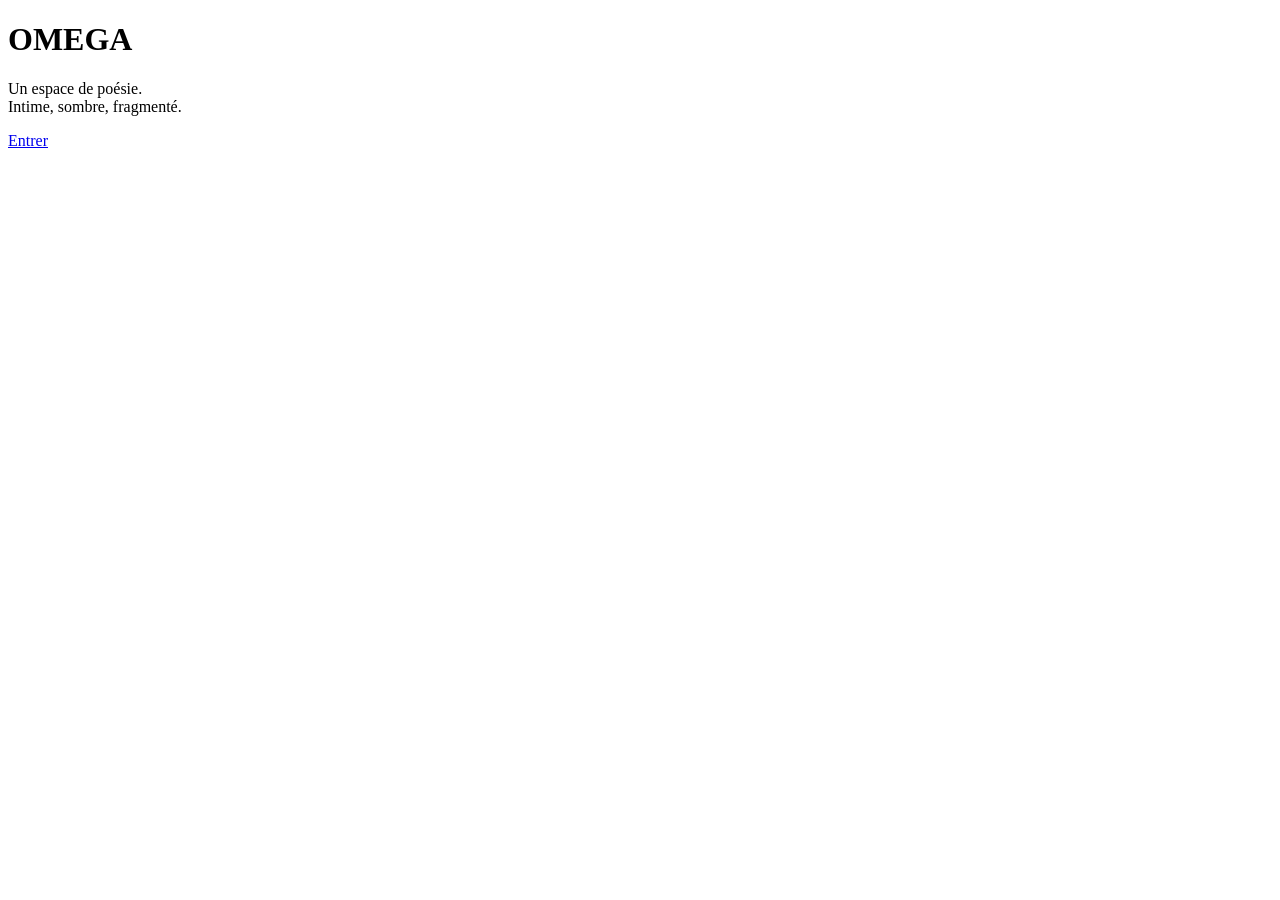
==== index.html @ 85bf8c09 "Create index.html index.html créé" ====
<!DOCTYPE html>
<html lang="fr">
<head>
  <meta charset="UTF-8">
  <title>OMEGA</title>
  <meta name="description" content="Poésie sombre, intime et fragmentée.">
  <link rel="stylesheet" href="style.css">
</head>
<body>

  <main>
    <h1>OMEGA</h1>

    <p>
      Un espace de poésie.<br>
      Intime, sombre, fragmenté.
    </p>

    <p>
      <a href="#">Entrer</a>
    </p>
  </main>

</body>
</html>
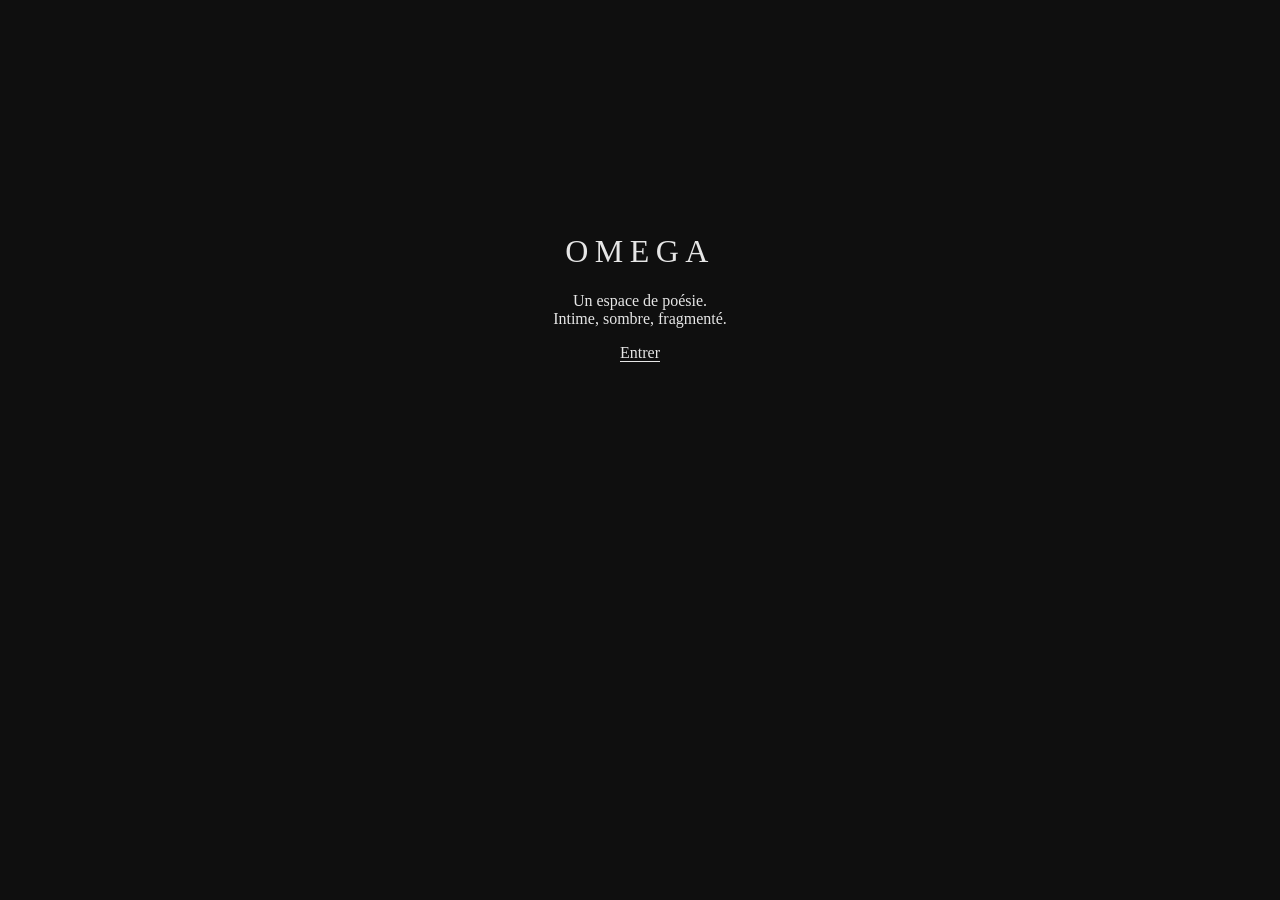
==== commit 540e8a6d: "Update index.html" ====
--- a/index.html
+++ b/index.html
@@ -17,7 +17,7 @@
     </p>
 
     <p>
-      <a href="#">Entrer</a>
+      <a href="poemes/premier-poeme.html">Entrer</a>
     </p>
   </main>
 
--- a/style.css
+++ b/style.css
@@ -0,0 +1,29 @@
+body {
+  margin: 0;
+  padding: 0;
+  background-color: #0f0f0f;
+  color: #e6e6e6;
+  font-family: Georgia, "Times New Roman", serif;
+}
+
+main {
+  max-width: 600px;
+  margin: 20vh auto;
+  padding: 2rem;
+  text-align: center;
+}
+
+h1 {
+  letter-spacing: 0.2em;
+  font-weight: normal;
+}
+
+a {
+  color: #e6e6e6;
+  text-decoration: none;
+  border-bottom: 1px solid #e6e6e6;
+}
+
+a:hover {
+  opacity: 0.6;
+}
